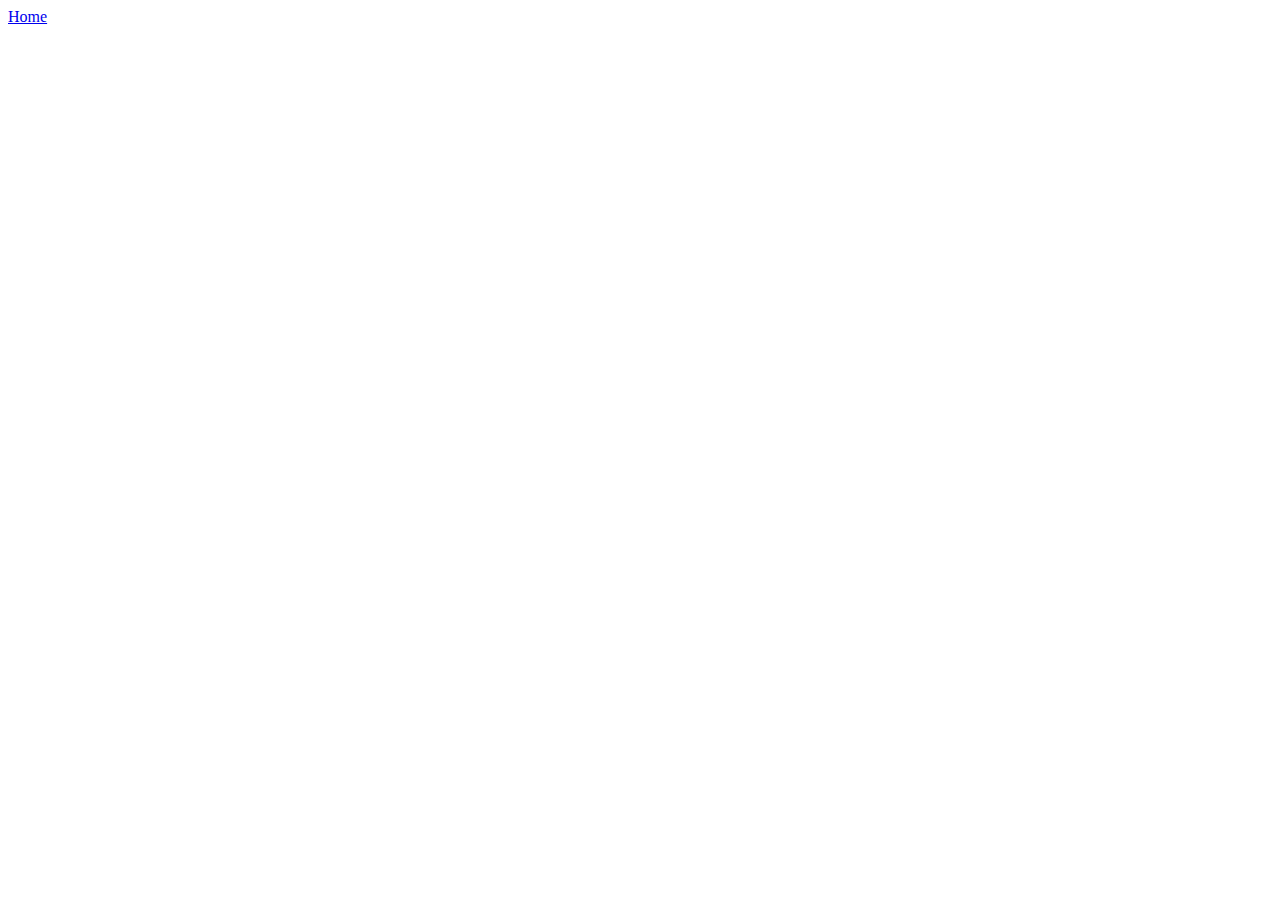
==== Site/projects.html @ fb3242b4 "site updateje" ====
<!DOCTYPE html>
<html lang="en">
  <head>
    <meta charset="UTF-8" />
    <meta http-equiv="X-UA-Compatible" content="IE=edge" />
    <meta name="viewport" content="width=device-width, initial-scale=1.0" />
    <title>Business website</title>
  </head>
  <body>
    <nav>
      <a href="./index.html">Home</a>
      
    </nav>
  </body>
</html>
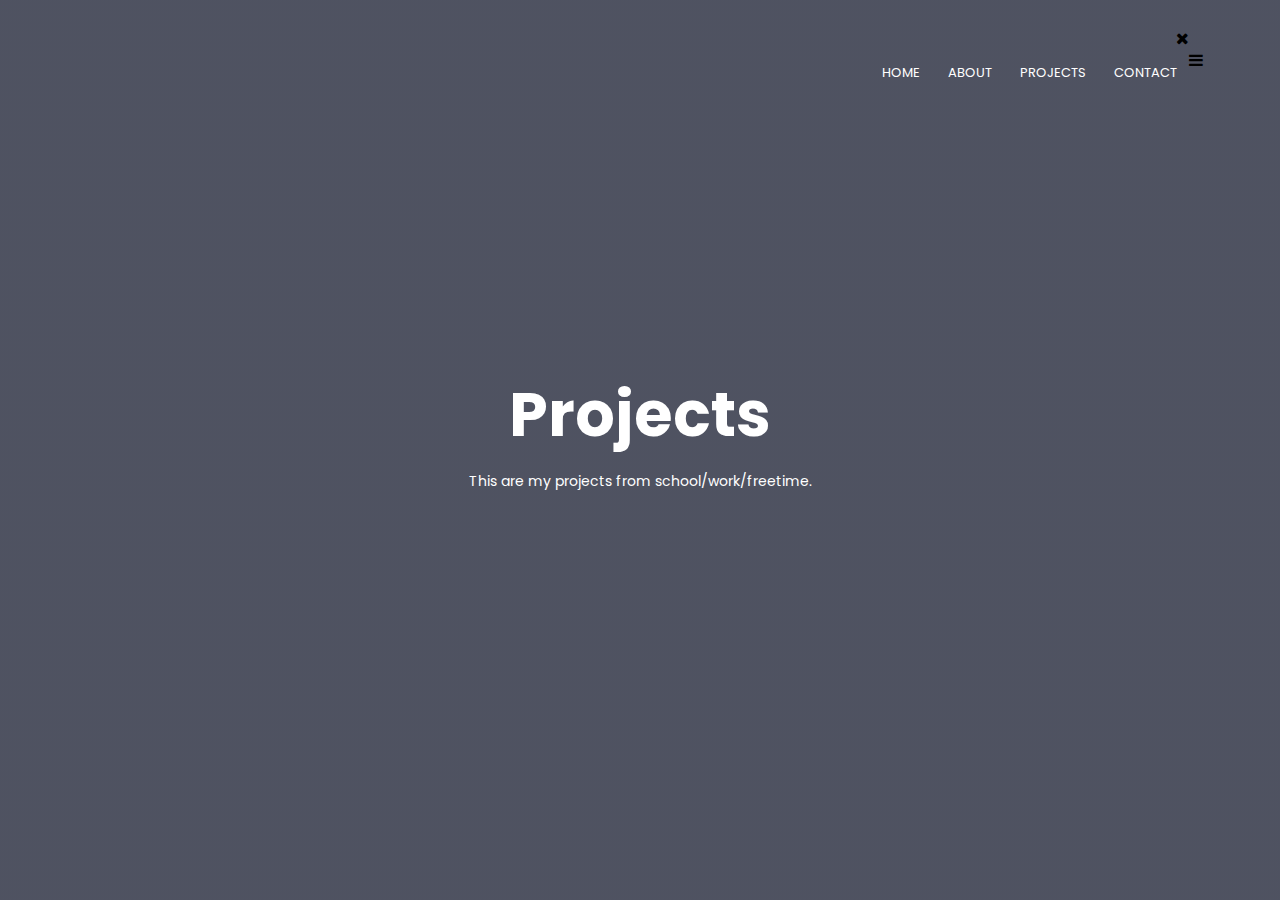
==== commit 3b667a10: "project updates" ====
--- a/Site/projects.html
+++ b/Site/projects.html
@@ -1,15 +1,34 @@
 <!DOCTYPE html>
-<html lang="en">
-  <head>
-    <meta charset="UTF-8" />
-    <meta http-equiv="X-UA-Compatible" content="IE=edge" />
+<html>
+<head>
     <meta name="viewport" content="width=device-width, initial-scale=1.0" />
-    <title>Business website</title>
-  </head>
-  <body>
-    <nav>
-      <a href="./index.html">Home</a>
-      
-    </nav>
-  </body>
-</html>+    <title> Design </title>
+    <link rel="stylesheet" href="projects.css" />
+    <link rel="preconnect" href="https://fonts.googleapis.com">
+    <link rel="preconnect" href="https://fonts.gstatic.com" crossorigin>
+    <link href="https://fonts.googleapis.com/css2?family=Poppins:wght@100;300;400;600;700&display=swap" rel="stylesheet">
+    <link rel="stylesheet" href="https://stackpath.bootstrapcdn.com/font-awesome/4.7.0/css/font-awesome.min.css">
+</head>
+<body>
+    <section class="header">
+        <nav>
+            <div class="nav-links" id="navLinks">
+                <i class="fa fa-times" onclick="hideMenu()"></i>
+                <ul>
+                    <li><a href="./index.html">HOME</a></li>
+                    <li><a href="">ABOUT</a></li>
+                    <li><a href="./projects.html">PROJECTS</a></li>
+                    <li><a href="">CONTACT</a></li>
+                </ul>
+            </div>
+            <i class="fa fa-bars" onclick="showMenu()"></i>
+        </nav>
+        <div class="text-box">
+            <h1>Projects</h1>
+            <p>
+                This are my projects from school/work/freetime.
+            </p>
+        </div>
+
+    </section>
+</body>--- a/Site/projects.css
+++ b/Site/projects.css
@@ -0,0 +1,77 @@
+* {
+    margin: 0;
+    padding: 0;
+    font-family: 'Poppins', sans-serif;
+}
+
+.header {
+    min-height: 100vh;
+    width: 100%;
+    background-image: linear-gradient(rgba(4,9,30,0.7),rgba(4,9,30,0.7)),url(images/deliverordie.png);
+    background-position: center;
+    background-size: cover;
+    position: relative;
+}
+
+nav {
+    display: flex;
+    padding: 2% 6%;
+    justify-content: space-between;
+    align-items: center;
+}
+
+nav img {
+    width: 150px;
+}
+
+.nav-links {
+    flex: 1;
+    text-align: right;
+}
+
+.nav-links ul li {
+    list-style: none;
+    display: inline-block;
+    padding: 8px 12px;
+    position: relative;
+}
+
+    .nav-links ul li a {
+        color: #ffffff;
+        text-decoration: none;
+        font-size: 13px;
+    }
+
+    .nav-links ul li::after {
+        content: '';
+        width: 0%;
+        height: 2px;
+        background: #ffd800;
+        display: block;
+        margin: auto;
+        transition: 0.5s;
+    }
+
+    .nav-links ul li:hover::after {
+        width: 100%;
+    }
+
+    .text-box {
+        width: 90%;
+        color: #ffffff;
+        position: absolute;
+        top: 50%;
+        left: 50%;
+        transform: translate(-50%,-50%);
+        text-align: center;
+    }
+    
+        .text-box h1 {
+            font-size: 62px;
+        }
+    
+        .text-box p {
+            margin: 10px 0 40px;
+            font-size: 14px;
+            color: #ffffff;
+        }